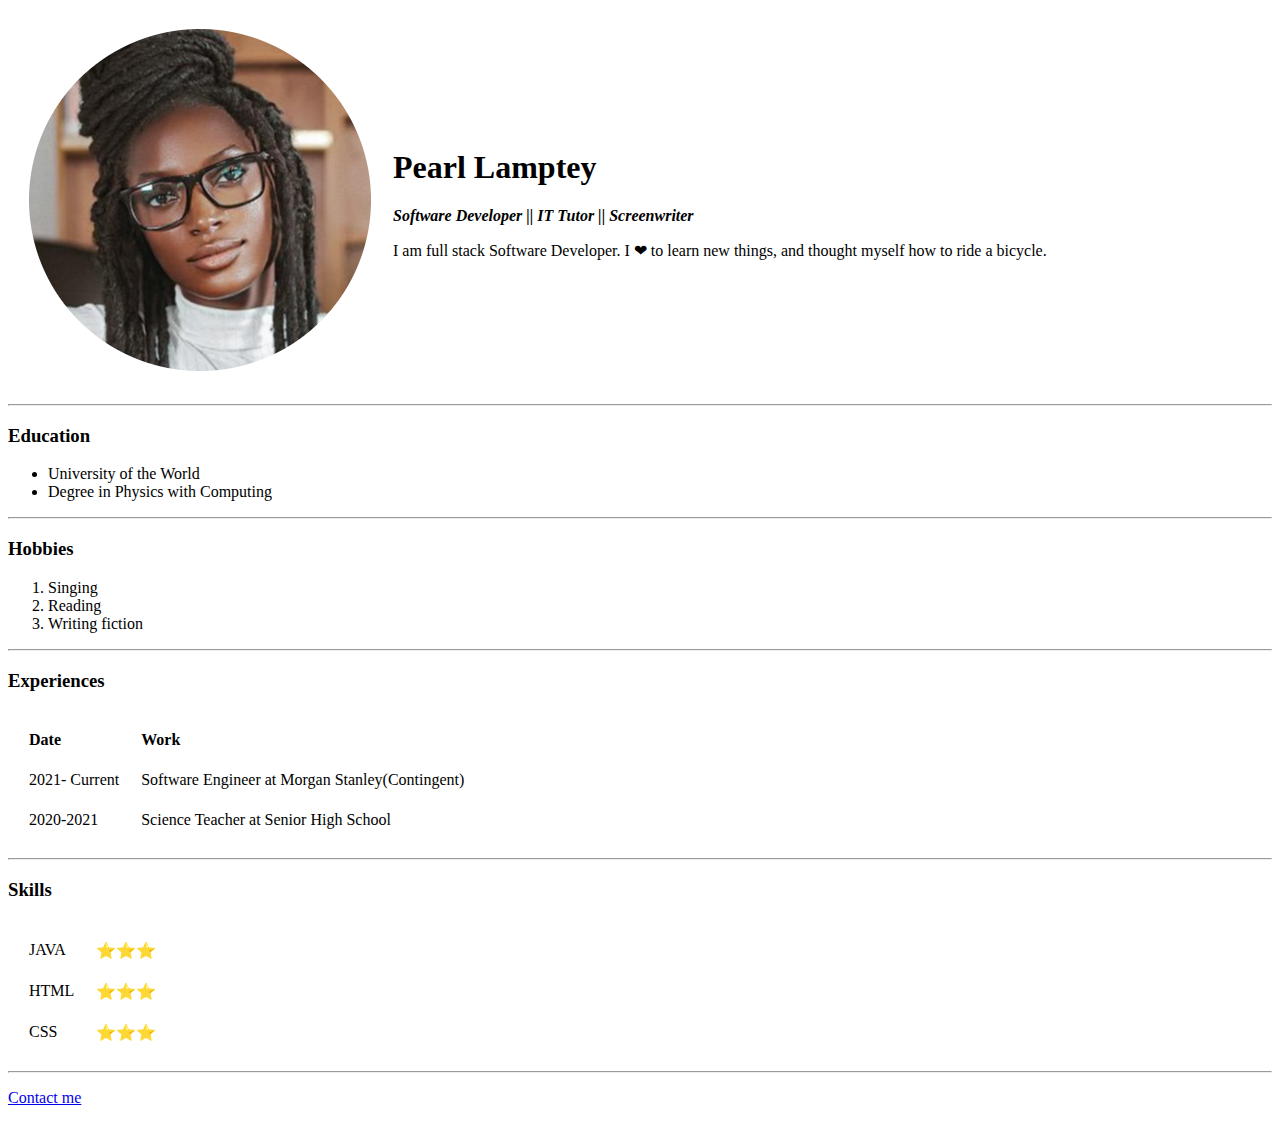
==== index.html @ 129d1c10 "Added initial website files" ====
<!DOCTYPE html>
<html lang="en" dir="ltr">
  <head>
    <meta charset="utf-8">
    <title>Pearl's Personal Site</title>
  </head>
  <body>
    <table cellspacing="20">
      <tr>
        <td><img src="images/pearl.png" alt="Software Developer"></td>
        <td><h1>Pearl Lamptey</h1>
        <p><em><strong>Software Developer || IT Tutor || Screenwriter</strong></em></p>
        <p>I am full stack Software Developer. I ❤ to learn new things, and thought myself how to ride a bicycle.</p></td>
      </tr>
    </table>
    <hr>
    <h3>Education</h3>
    <ul>
      <li>University of the World</li>
      <li>Degree in Physics with Computing</li>
    </ul>
    <hr>
    <h3>Hobbies</h3>
    <ol>
      <li>Singing</li>
      <li>Reading</li>
      <li>Writing fiction</li>
    </ol>
    <hr>
    <h3>Experiences</h3>
    <table cellspacing="20">
      <thead>
        <tr>
          <td><strong>Date</strong></td>
          <td><strong>Work</strong></td>
        </tr>
      </thead>
      <tbody>
      <tr>
        <td>2021- Current</td>
        <td>Software Engineer at Morgan Stanley(Contingent)</td>
      </tr>
      <tr>
        <td>2020-2021</td>
        <td>Science Teacher at Senior High School</td>
      </tr>
    </tbody>
    </table>
    <hr>
    <h3>Skills</h3>
    <table cellspacing="20">
      <tr>
        <td>JAVA</td>
        <td>⭐⭐⭐</td>
      </tr>
      <tr>
        <td>HTML</td>
        <td>⭐⭐⭐</td>
      </tr>
      <tr>
        <td>CSS</td>
        <td>⭐⭐⭐</td>
      </tr>
    </table>
    <hr>
    <p><a href="contact.html">Contact me</a></p>
  </body>
</html>
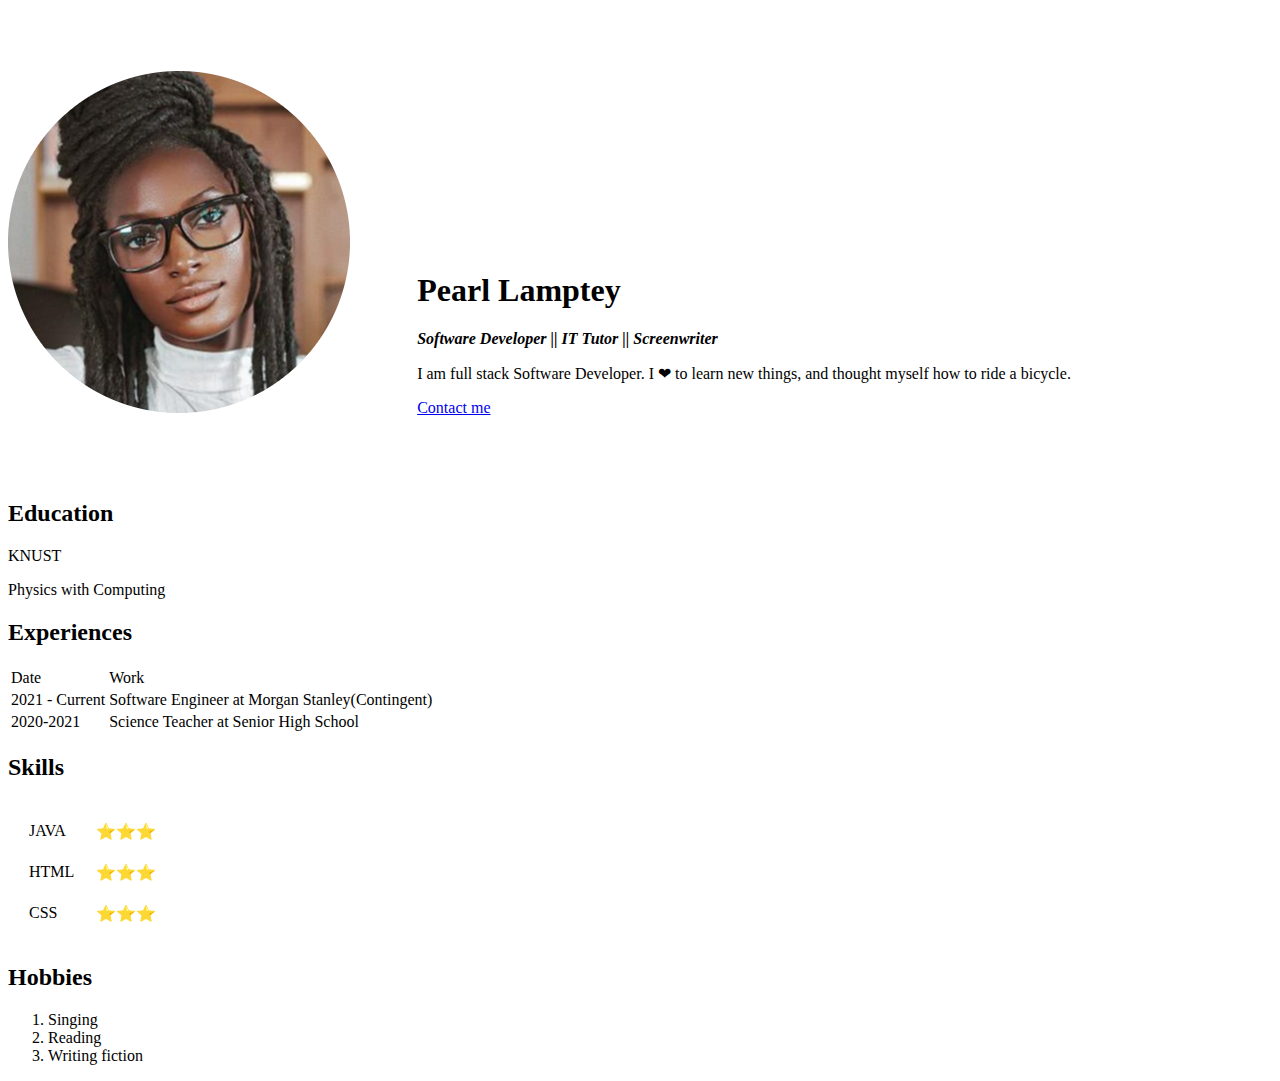
==== commit b4bb50f3: "Rename index2.html to index.html" ====
--- a/index.html
+++ b/index.html
@@ -1,68 +1,94 @@
-<!DOCTYPE html>
-<html lang="en" dir="ltr">
-  <head>
-    <meta charset="utf-8">
-    <title>Pearl's Personal Site</title>
-  </head>
-  <body>
-    <table cellspacing="20">
-      <tr>
-        <td><img src="images/pearl.png" alt="Software Developer"></td>
-        <td><h1>Pearl Lamptey</h1>
-        <p><em><strong>Software Developer || IT Tutor || Screenwriter</strong></em></p>
-        <p>I am full stack Software Developer. I ❤ to learn new things, and thought myself how to ride a bicycle.</p></td>
-      </tr>
-    </table>
-    <hr>
-    <h3>Education</h3>
-    <ul>
-      <li>University of the World</li>
-      <li>Degree in Physics with Computing</li>
-    </ul>
-    <hr>
-    <h3>Hobbies</h3>
-    <ol>
-      <li>Singing</li>
-      <li>Reading</li>
-      <li>Writing fiction</li>
-    </ol>
-    <hr>
-    <h3>Experiences</h3>
-    <table cellspacing="20">
-      <thead>
-        <tr>
-          <td><strong>Date</strong></td>
-          <td><strong>Work</strong></td>
-        </tr>
-      </thead>
-      <tbody>
-      <tr>
-        <td>2021- Current</td>
-        <td>Software Engineer at Morgan Stanley(Contingent)</td>
-      </tr>
-      <tr>
-        <td>2020-2021</td>
-        <td>Science Teacher at Senior High School</td>
-      </tr>
-    </tbody>
-    </table>
-    <hr>
-    <h3>Skills</h3>
-    <table cellspacing="20">
-      <tr>
-        <td>JAVA</td>
-        <td>⭐⭐⭐</td>
-      </tr>
-      <tr>
-        <td>HTML</td>
-        <td>⭐⭐⭐</td>
-      </tr>
-      <tr>
-        <td>CSS</td>
-        <td>⭐⭐⭐</td>
-      </tr>
-    </table>
-    <hr>
-    <p><a href="contact.html">Contact me</a></p>
-  </body>
-</html>
+<!DOCTYPE html>
+<html lang="en">
+
+<head>
+    <meta charset="UTF-8">
+    <meta http-equiv="X-UA-Compatible" content="IE=edge">
+    <meta name="viewport" content="width=device-width, initial-scale=1.0">
+    <link rel="stylesheet" href="css/style.css">
+    <link href="https://cdn.jsdelivr.net/npm/bootstrap@5.0.2/dist/css/bootstrap.min.css" rel="stylesheet"
+        integrity="sha384-EVSTQN3/azprG1Anm3QDgpJLIm9Nao0Yz1ztcQTwFspd3yD65VohhpuuCOmLASjC" crossorigin="anonymous">
+    <title>My Bio</title>
+</head>
+
+<body>
+    <div class="container">
+        <div class="row">
+            <div class="col about-section">
+                <img src="images/pearl.png" alt="bio photo" class="img-fluid col-lg-4 col-sm-12" id="bio-photo">
+                <div class="profile-description col-lg-4 col-sm-12">
+                    <h1>Pearl Lamptey</h1>
+                    <p><em><strong>Software Developer || IT Tutor || Screenwriter</strong></em></p>
+                    <p>I am full stack Software Developer. I ❤ to learn new things, and thought myself how to ride a
+                        bicycle.</p>
+                    <a href="contact.html" class="btn btn-primary">Contact me</a>
+                </div>
+                <div class="col-4"></div>
+            </div>
+        </div>
+        <div class="row">
+            <div class="col">
+                <h2>Education</h2>
+                <p>KNUST</p>
+                <p>Physics with Computing</p>
+            </div>
+        </div>
+        <div class="row">
+            <div class="col">
+                <h2>Experiences</h2>
+                <table>
+                    <thead>
+                        <tr>
+                            <td>Date</td>
+                            <td>Work</td>
+                        </tr>
+                    </thead>
+                    <tbody>
+                        <tr>
+                            <td>2021 - Current</td>
+                            <td>Software Engineer at Morgan Stanley(Contingent)</td>
+                        </tr>
+                        <tr>
+                            <td>2020-2021</td>
+                            <td>Science Teacher at Senior High School</td>
+                        </tr>
+                    </tbody>
+                </table>
+            </div>
+        </div>
+        <div class="row">
+            <div class="col">
+                <h2>Skills</h2>
+                <table cellspacing="20">
+                    <tr>
+                        <td>JAVA</td>
+                        <td>⭐⭐⭐</td>
+                    </tr>
+                    <tr>
+                        <td>HTML</td>
+                        <td>⭐⭐⭐</td>
+                    </tr>
+                    <tr>
+                        <td>CSS</td>
+                        <td>⭐⭐⭐</td>
+                    </tr>
+                </table>
+            </div>
+        </div>
+        <div class="row">
+            <div class="col">
+                <h2>Hobbies</h2>
+                <ol>
+                    <li>Singing</li>
+                    <li>Reading</li>
+                    <li>Writing fiction</li>
+                </ol>
+            </div>
+        </div>
+    </div>
+    <script src="https://cdn.jsdelivr.net/npm/bootstrap@5.0.2/dist/js/bootstrap.bundle.min.js"
+        integrity="sha384-MrcW6ZMFYlzcLA8Nl+NtUVF0sA7MsXsP1UyJoMp4YLEuNSfAP+JcXn/tWtIaxVXM"
+        crossorigin="anonymous"></script>
+</body>
+
+</html>
--- a/css/style.css
+++ b/css/style.css
@@ -0,0 +1,11 @@
+/* style */
+
+.about-section{
+    padding-top: 5%;
+    padding-bottom: 5%;
+    background-color: #fff;
+}
+.profile-description{
+    display: inline-block;
+    padding-left: 5%;
+}
